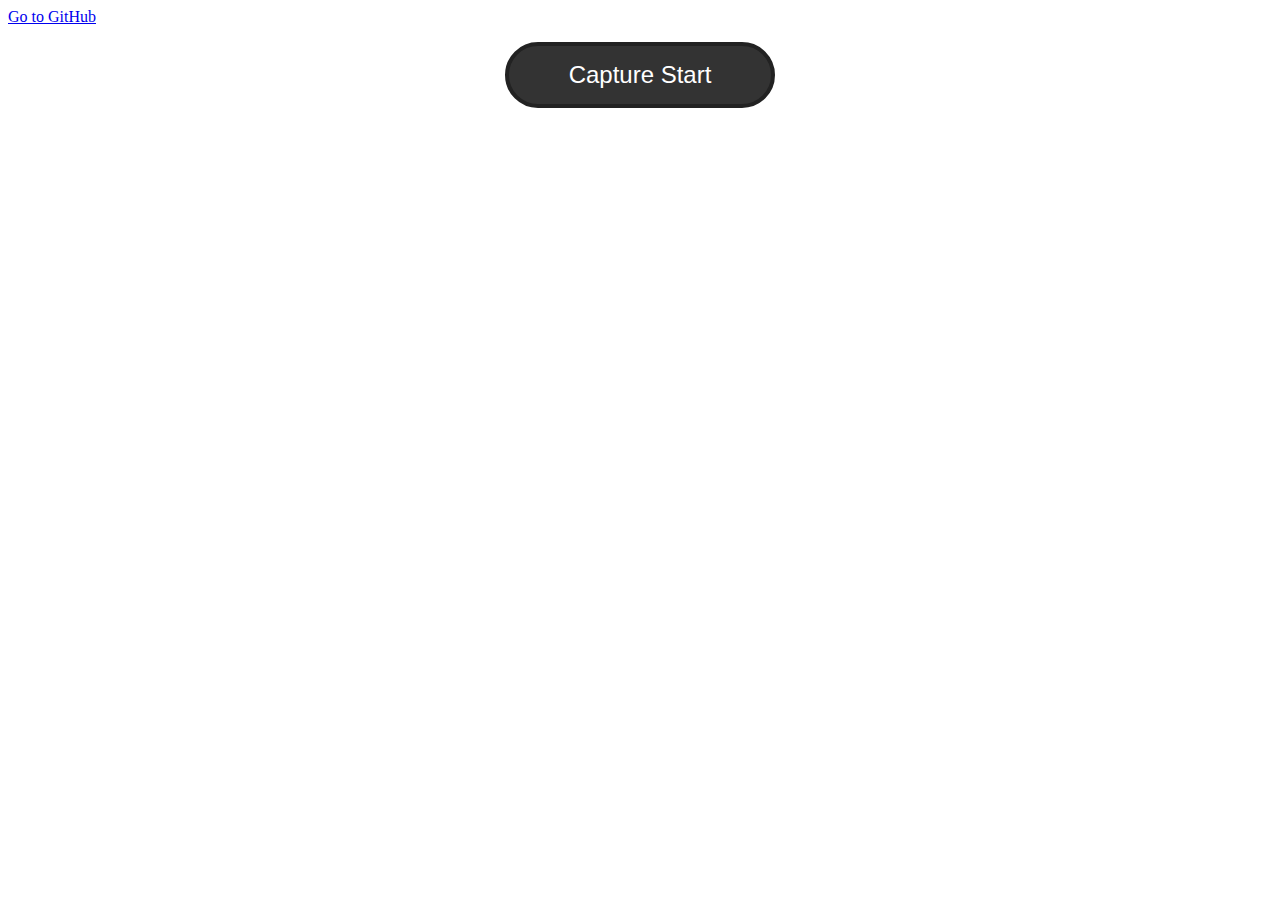
==== index.html @ bbe91bc7 "Add" ====
<!DOCTYPE html>
<html lang="ja">

<head>
    <meta charset="UTF-8">
    <meta name="viewport" content="width=device-width, initial-scale=1.0">
    <title>Capture Screen</title>
</head>

<body>
    <script src="index.js"></script>
</body>

</html>
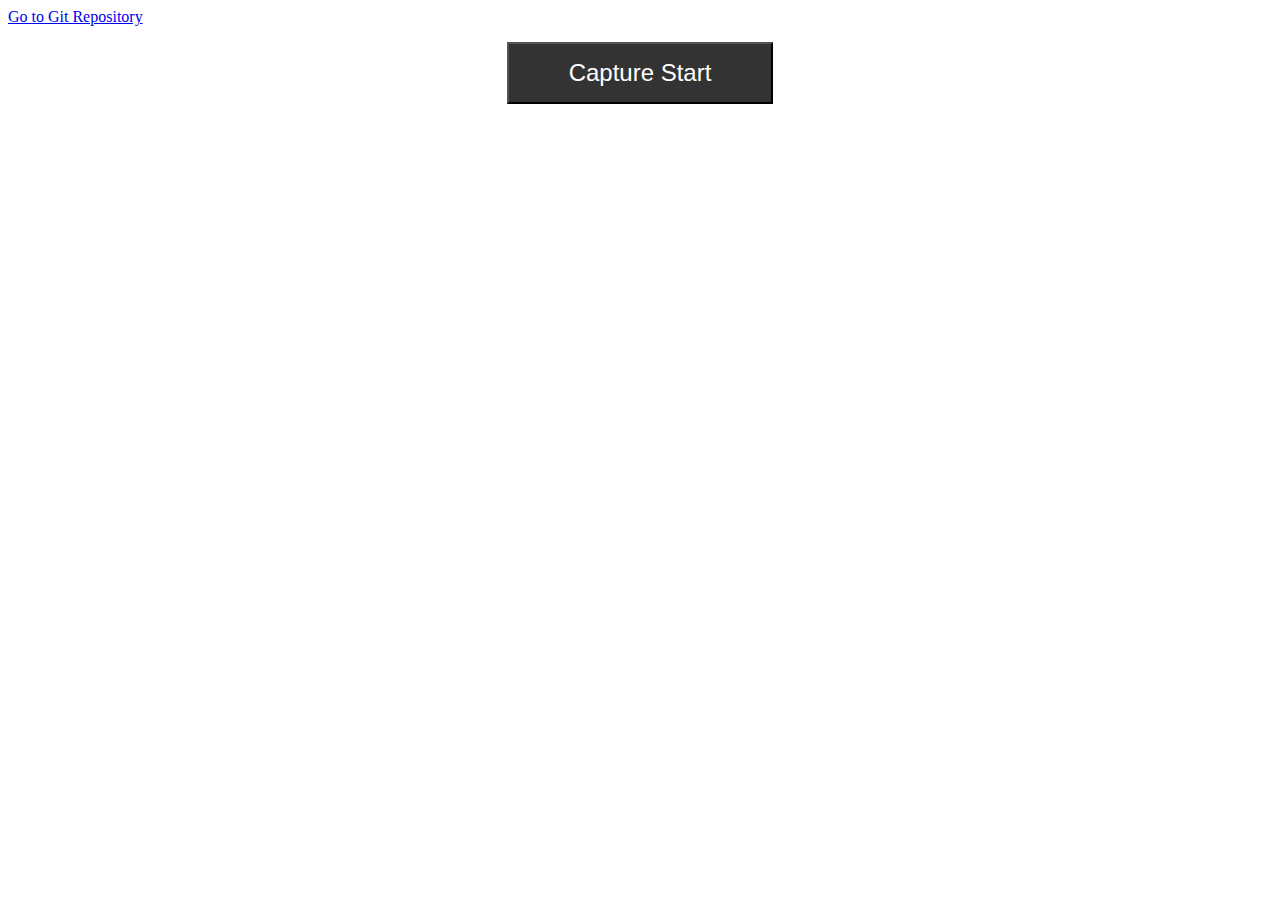
==== commit 18bb799d: "feat: 🎸 add capture class" ====
--- a/index.html
+++ b/index.html
@@ -4,11 +4,19 @@
 <head>
     <meta charset="UTF-8">
     <meta name="viewport" content="width=device-width, initial-scale=1.0">
+    <link href="style.css" rel="stylesheet">
     <title>Capture Screen</title>
 </head>
 
 <body>
-    <script src="index.js"></script>
+    <a href="https://github.com/NicociN1/screen_capture_in_web">Go to Git Repository</a>
+    <div class="center-items">
+        <span>
+            <button id="capture_button">Capture Start</button>
+        </span>
+        <div id="videos"></div>
+    </div>
+    <script type="module" src="main.js"></script>
 </body>
 
 </html>--- a/style.css
+++ b/style.css
@@ -0,0 +1,56 @@
+button#capture_button {
+    font-size: x-large;
+    margin: 16px;
+    background-color: #333;
+    color: #fff;
+    padding: 15px 60px;
+}
+
+button#capture_button:hover {
+    background-color: #111;
+}
+
+div#videos {
+    width: 100%;
+    overflow-x: auto;
+    white-space: nowrap;
+
+    div.video-item {
+        display: inline-block;
+        margin: 8px;
+
+        video {
+            transition: border-color 1s ease;
+        }
+
+        video:not([src]) {
+            border: solid 6px #ff0000;
+        }
+
+        video[src] {
+            border: solid 6px #000;
+        }
+    }
+}
+
+div.center-items {
+    text-align: center;
+}
+
+div.control-item {
+    display: flex;
+    justify-content: center;
+    position: relative;
+}
+
+a.download-anchor {
+    font-size: large;
+    margin: auto;
+}
+
+button.stop-button {
+    font-size: large;
+    margin: 0;
+    position: absolute;
+    right: 0;
+}